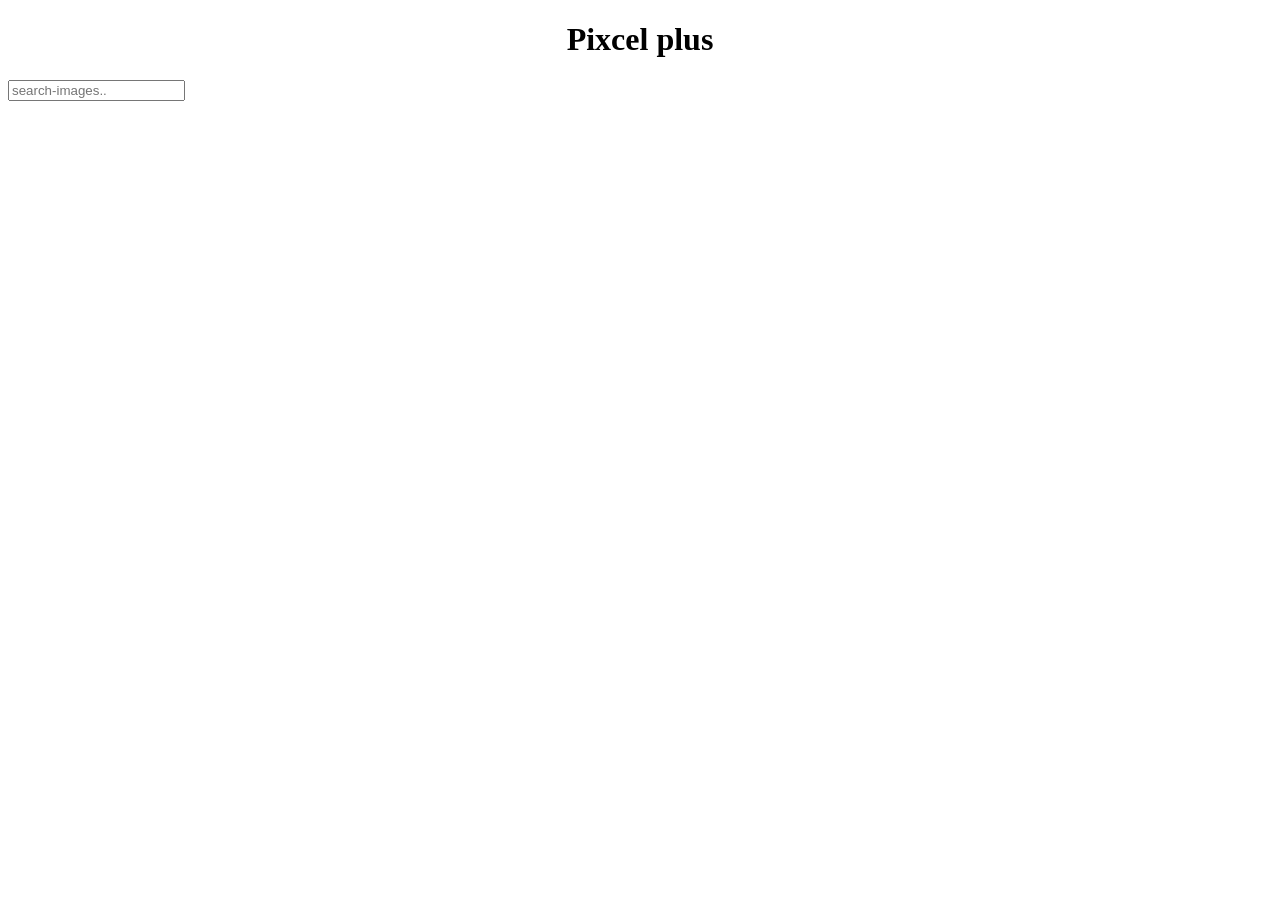
==== pixcel plus/index.html @ 9d31e398 "branch" ====
<!DOCTYPE html>
<html lang="en">
<head>
    <meta charset="UTF-8">
    <meta name="viewport" content="width=device-width, initial-scale=1.0">
    <title>Pixcel plus</title>
    <link rel="stylesheet" href="style.css">
</head>
<body>
    <header>
        <h1 style="text-align: center;">Pixcel plus</h1>
        <form id="search-form">
            <input id="search-input" type="search" placeholder="search-images..">
        </form>

    </header>
    <main>
        <p id="status"></p>
        <section id="result"></section>
    </main>
    <script src="./app.js"></script>
</body>
</html>
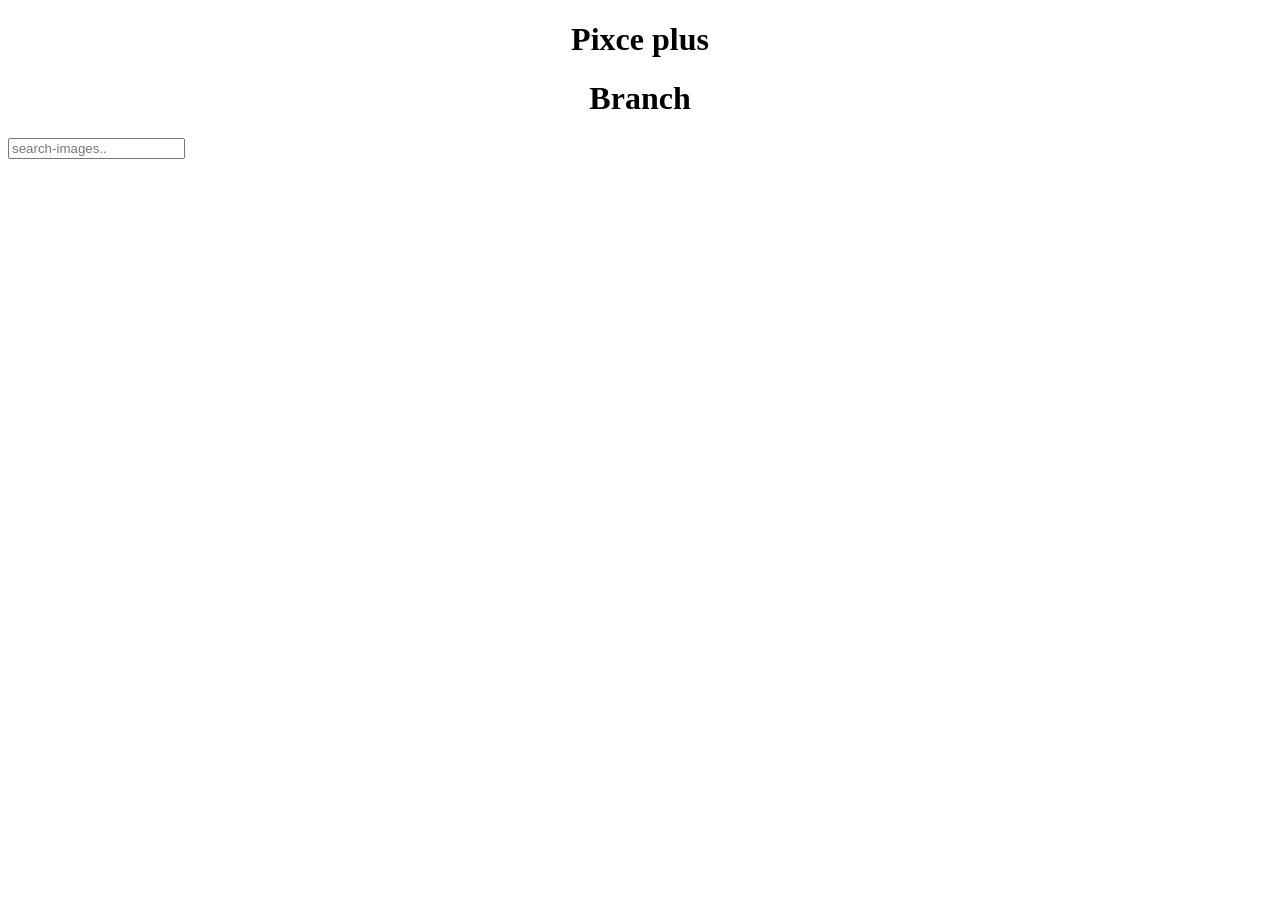
==== commit 588c40db: "1st branch" ====
--- a/pixcel plus/index.html
+++ b/pixcel plus/index.html
@@ -8,7 +8,8 @@
 </head>
 <body>
     <header>
-        <h1 style="text-align: center;">Pixcel plus</h1>
+        <h1 style="text-align: center;">Pixce plus</h1>
+        <h1 style="text-align: center;">Branch</h1>
         <form id="search-form">
             <input id="search-input" type="search" placeholder="search-images..">
         </form>
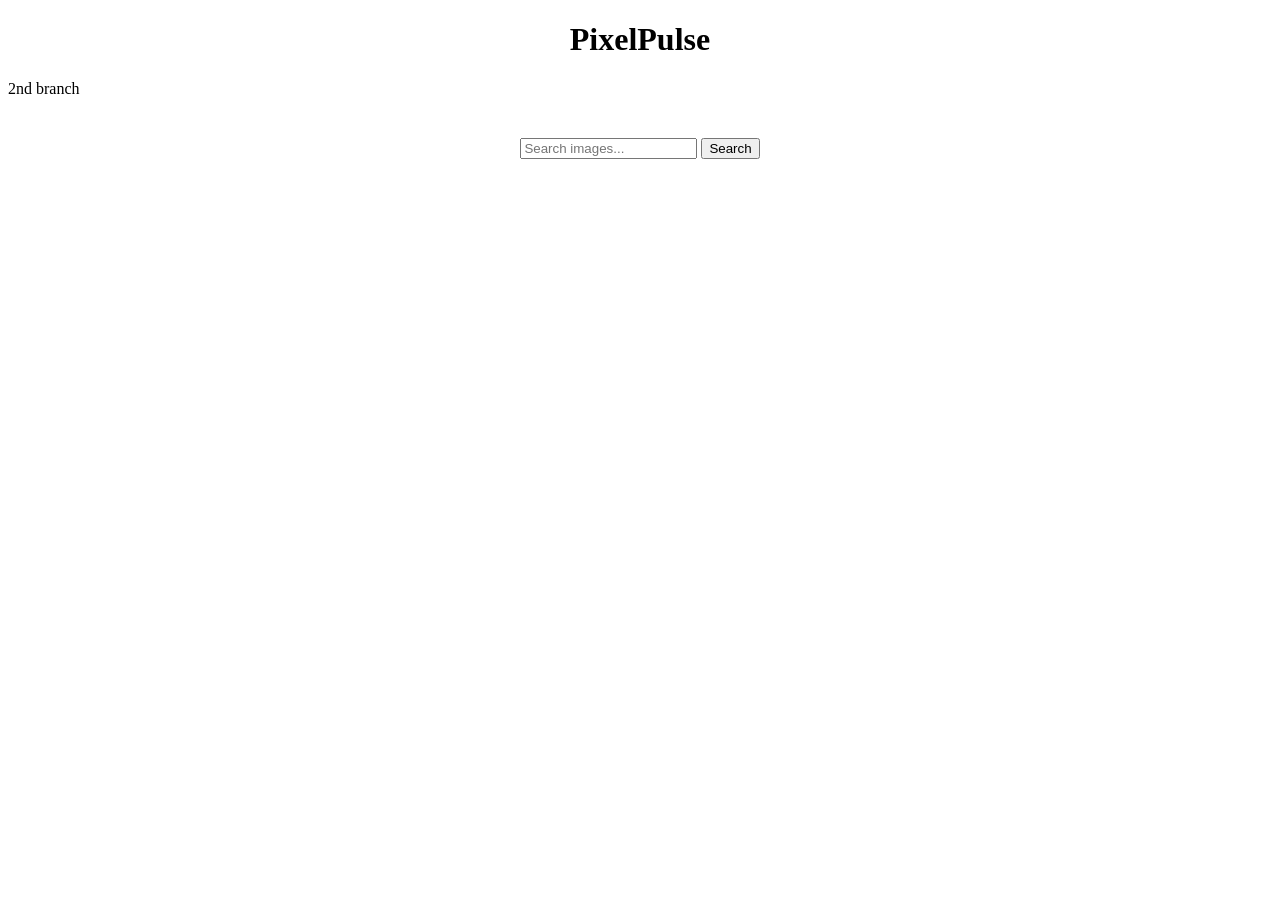
==== commit 3e23b059: "3rd branch" ====
--- a/pixcel plus/index.html
+++ b/pixcel plus/index.html
@@ -1,24 +1,26 @@
 <!DOCTYPE html>
 <html lang="en">
 <head>
-    <meta charset="UTF-8">
-    <meta name="viewport" content="width=device-width, initial-scale=1.0">
-    <title>Pixcel plus</title>
-    <link rel="stylesheet" href="style.css">
+  <meta charset="UTF-8" />
+  <meta name="viewport" content="width=device-width, initial-scale=1.0" />
+  <title>PixelPulse</title>
+  <link rel="stylesheet" href="style.css" />
 </head>
 <body>
     <header>
-        <h1 style="text-align: center;">Pixce plus</h1>
-        <h1 style="text-align: center;">Branch</h1>
+        <h1>PixelPulse</h1>
+        <p>2nd branch</p>
         <form id="search-form">
-            <input id="search-input" type="search" placeholder="search-images..">
-        </form>
+             <input id="search-input" type="search" placeholder="Search images..." />
+             <button type="submit">Search</button>
+         </form>
+</header>
 
-    </header>
-    <main>
-        <p id="status"></p>
-        <section id="result"></section>
-    </main>
-    <script src="./app.js"></script>
+<main>
+  <p id="status"></p>
+  <section id="results"></section>
+</main>
+  
+  <script src="script.js"></script>
 </body>
 </html>
--- a/pixcel plus/style.css
+++ b/pixcel plus/style.css
@@ -0,0 +1,13 @@
+h1{
+    text-align: center;
+}
+#search-form{
+    margin-top: 40px;
+    text-align: center;
+    
+}
+#results{
+    display: grid;
+    grid-template-columns: repeat(auto-fill,minmax(220px,1fr));
+    gap: 18px;
+}
